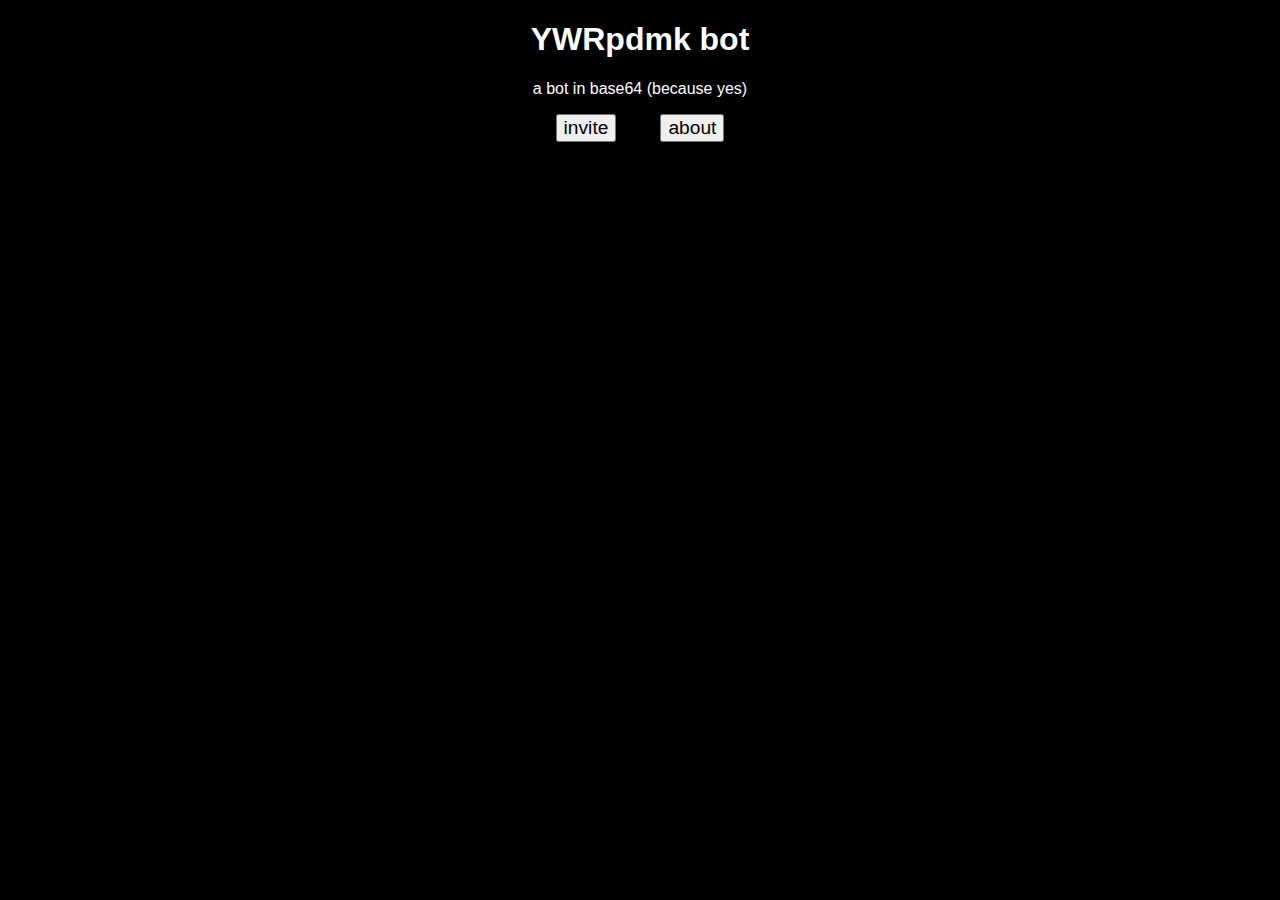
==== index.html @ c23a3e2d "FUCK CSS" ====
<!DOCTYPE html>
<html lang="en">
<head>
    <meta charset="UTF-8">
    <meta name="viewport" content="width=device-width, initial-scale=1.0">
    <title>YWRpdmkbot</title>
    <link rel="stylesheet" href="styles.css">
</head>
<body>
    <center>
        <h1>YWRpdmk bot</h1>
        <p>a bot in base64 (because yes)</p>
        <button id="invite">invite</button>
        <button id="about" onclick="location.href = './about.html';">about</button>
    </center>
</body>
</html>
---- styles.css ----
body {
    background-color: black;
}
p {
    color: white;
    font-family: Comic Sans MS, sans-serif;
}
h1 {
    color: white;
    font-family: Comic Sans MS, sans-serif;
}
button#invite {
    font-size: larger;
    margin-right: 20px;
    margin-left: 20px;
}
button#about {
    font-size: larger;
    margin-right: 20px;
    margin-left: 20px;
}
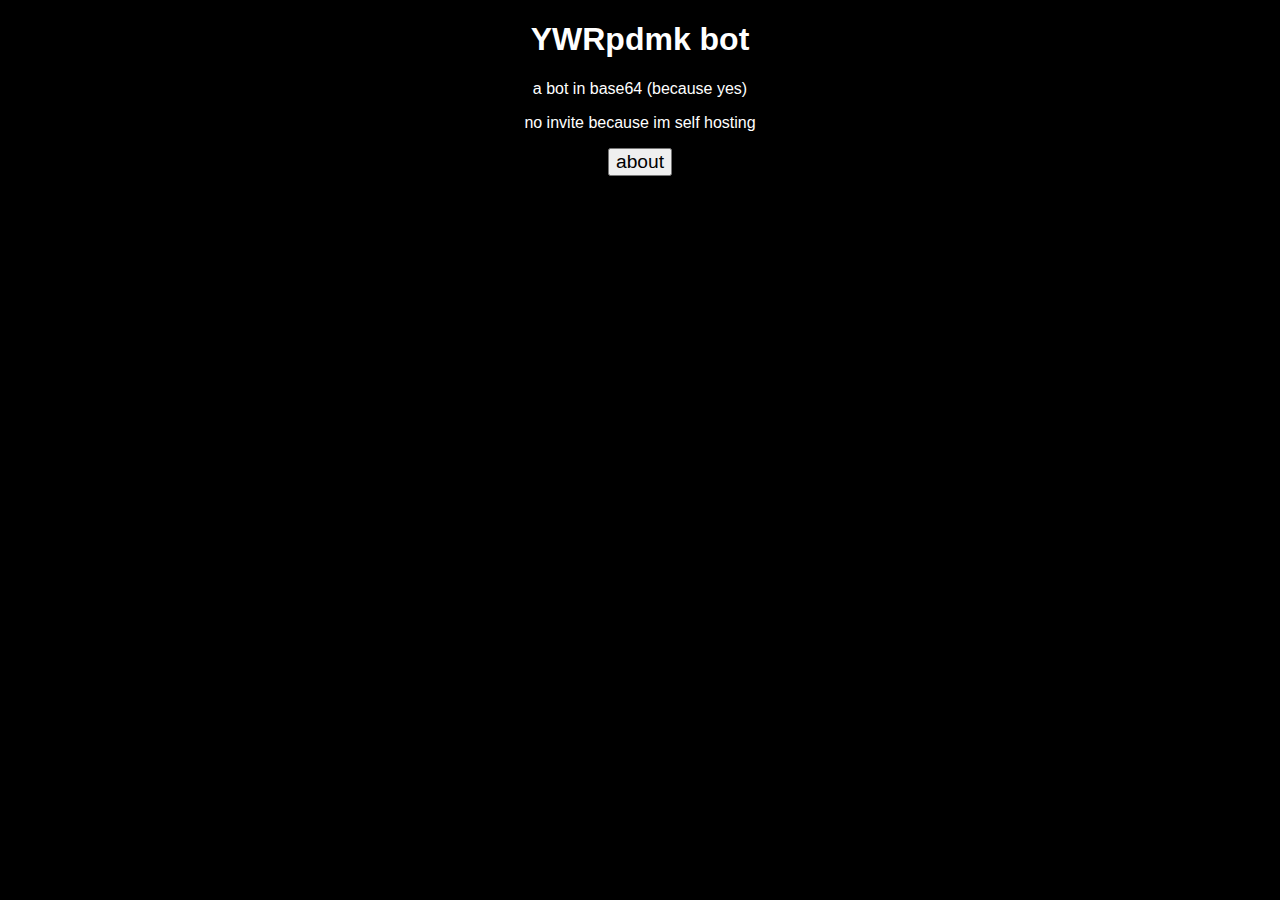
==== commit 07fd2537: "no css i have given up" ====
--- a/index.html
+++ b/index.html
@@ -10,7 +10,7 @@
     <center>
         <h1>YWRpdmk bot</h1>
         <p>a bot in base64 (because yes)</p>
-        <button id="invite">invite</button>
+        <p>no invite because im self hosting</p>
         <button id="about" onclick="location.href = './about.html';">about</button>
     </center>
 </body>
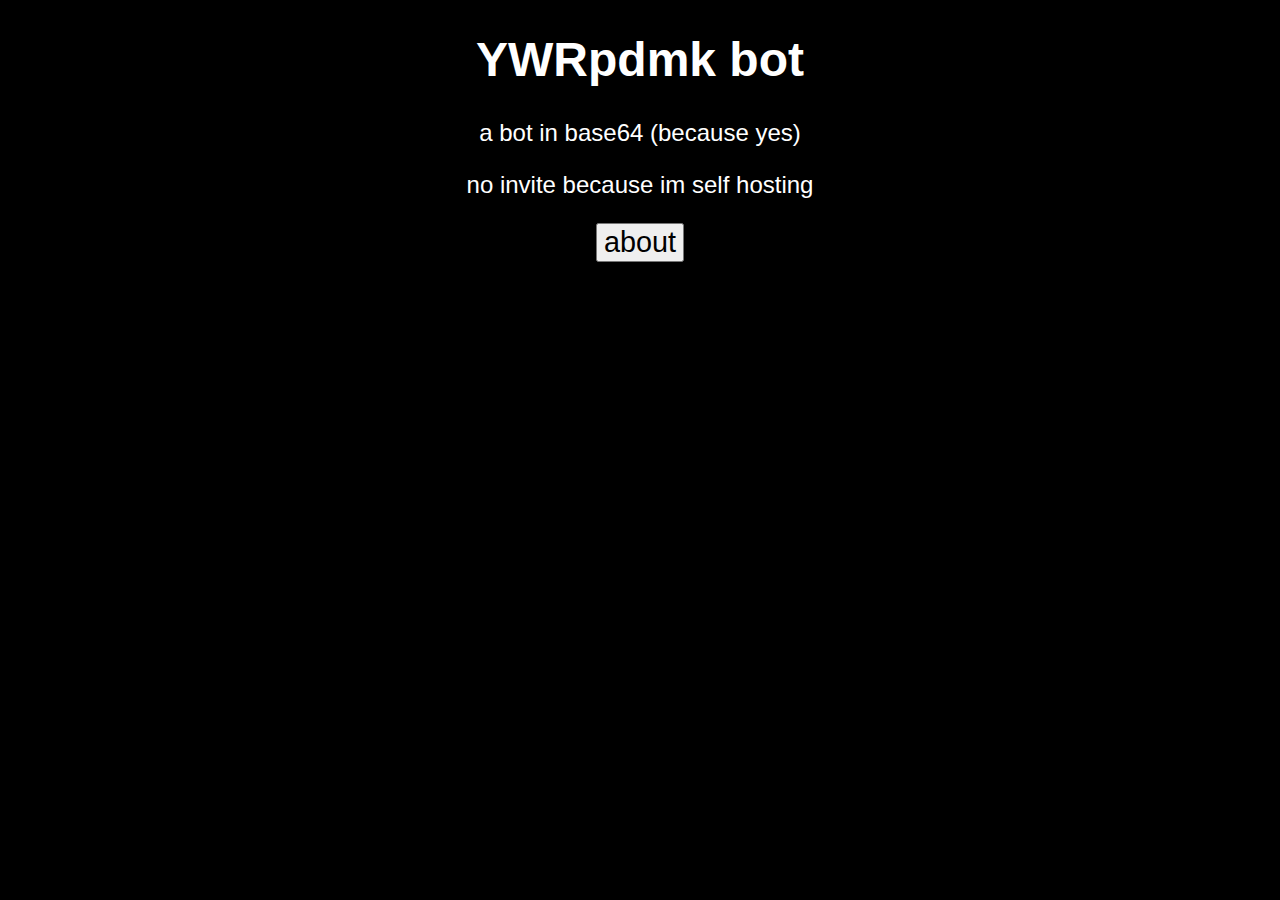
==== commit 13cedcd5: "omg" ====
--- a/index.html
+++ b/index.html
@@ -4,7 +4,7 @@
     <meta charset="UTF-8">
     <meta name="viewport" content="width=device-width, initial-scale=1.0">
     <title>YWRpdmkbot</title>
-    <link rel="stylesheet" href="styles.css">
+    <link rel="stylesheet" href="./termsofservice/styles2.css">
 </head>
 <body>
     <center>
--- a/termsofservice/styles2.css
+++ b/termsofservice/styles2.css
@@ -0,0 +1,17 @@
+body {
+    background-color: black;
+    font-size: x-large;
+}
+p {
+    color: white;
+    font-family: Comic Sans MS, sans-serif;
+}
+h1 {
+    color: white;
+    font-family: Comic Sans MS, sans-serif;
+}
+button#about {
+    font-size: larger;
+    margin-right: 20px;
+    margin-left: 20px;
+}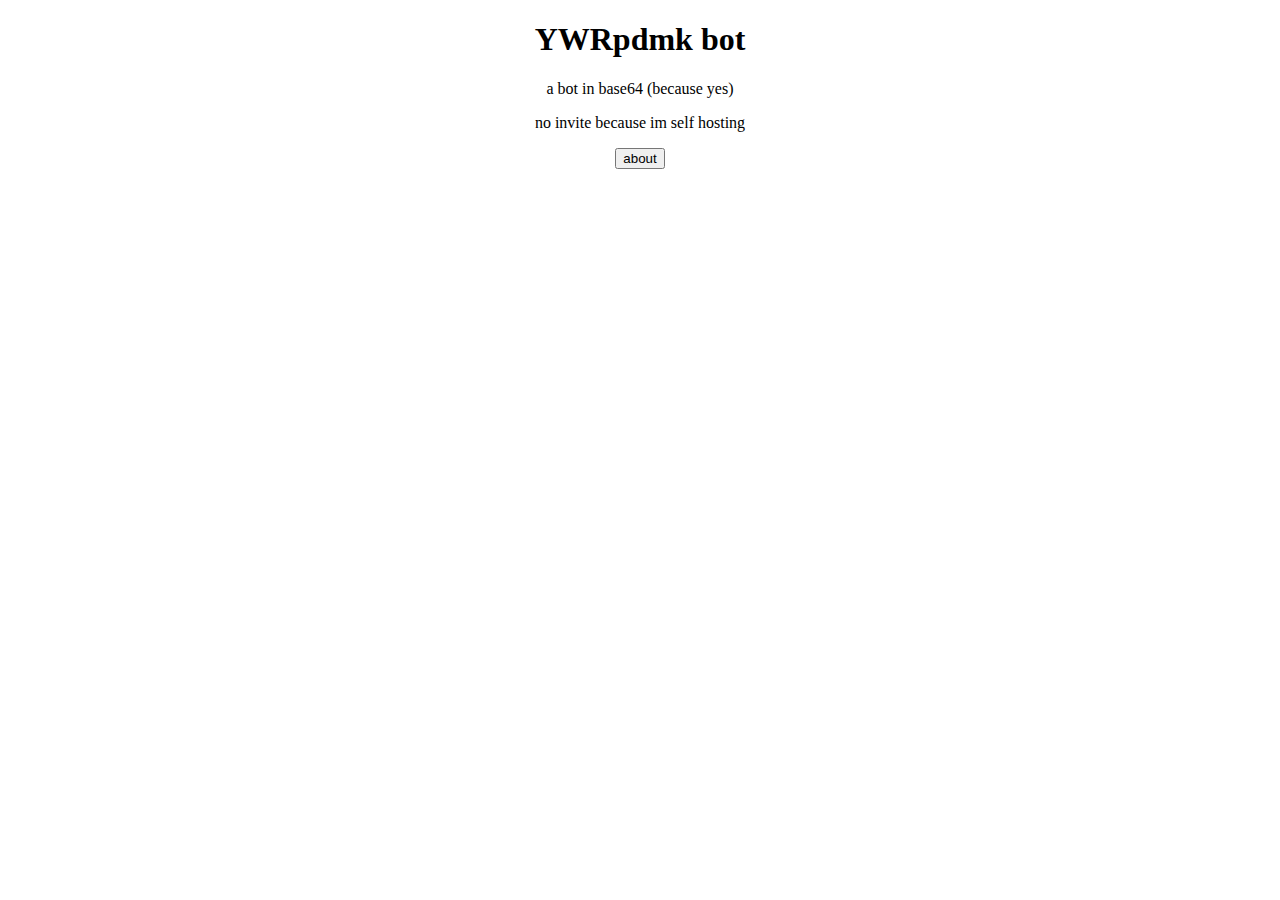
==== commit 02ec616a: "removed css and adding it again next commit" ====
--- a/index.html
+++ b/index.html
@@ -1,10 +1,10 @@
 <!DOCTYPE html>
 <html lang="en">
 <head>
+    <script>0</script>
     <meta charset="UTF-8">
     <meta name="viewport" content="width=device-width, initial-scale=1.0">
     <title>YWRpdmkbot</title>
-    <link rel="stylesheet" href="./termsofservice/styles2.css">
 </head>
 <body>
     <center>
